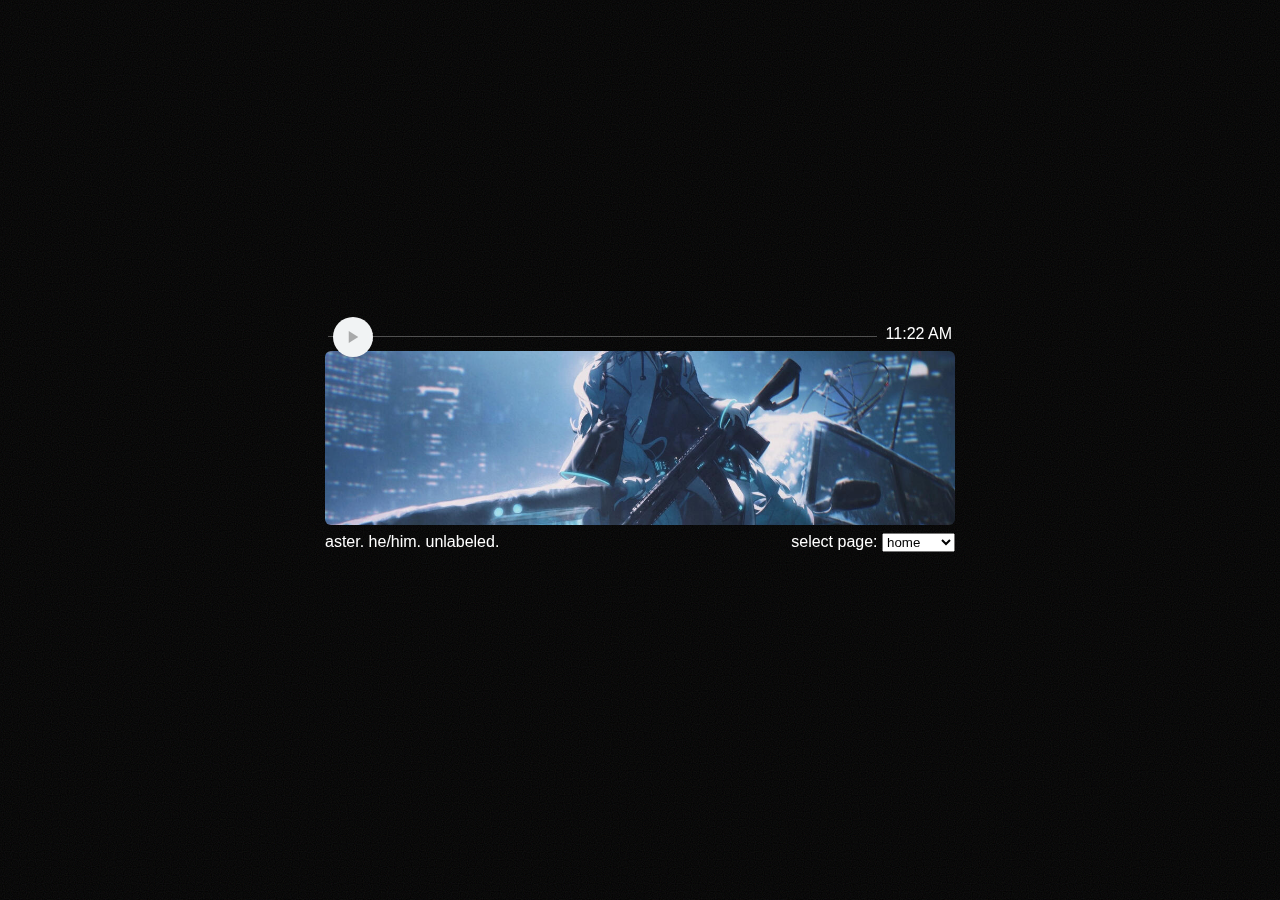
==== index.html @ 30c59725 "Update index.html" ====
<!DOCTYPE html>
<html lang="en">
  <head>
  <title>♥</title>
  <meta name="title" content="♥">
  <meta name="description" content="You don't have to rush, all a weary heart needs is love.">
  <link rel="icon" href="images/favicon.ico"/>

  <meta name="viewport" content="width=device-width, initial-scale=1">
  <meta property="og:type" content="website">
  <meta property="og:url" content="https://vixhr.github.io">
  <meta property="og:title" content="♥">
  <meta property="og:description" content="You don't have to rush, all a weary heart needs is love.">
  <meta property="og:image" content="https://pbs.twimg.com/media/FlfWrGZaUAIg7cq?format=jpg" />
  <meta name="twitter:card" content="summary_large_image"/>
  <meta name="twitter:url" content="https://vixhr.github.io">
  <meta name="twitter:title" content="♥">
  <meta name="twitter:description" content="You don't have to rush, all a weary heart needs is love.">              
  <meta name="twitter:image" content="https://pbs.twimg.com/media/FlfWrGZaUAIg7cq?format=jpg">
  <meta data-rh="true" name="twitter:image:width" content="1280">
  <meta data-rh="true" name="twitter:image:height" content="720">
    
  <link rel="stylesheet" href="/style.css">
  <link rel="preconnect" href="https://fonts.googleapis.com">
  <link rel="preconnect" href="https://fonts.gstatic.com" crossorigin>
  <link href="https://fonts.googleapis.com/css2?family=Be+Vietnam+Pro&display=swap" rel="stylesheet">
  <script src="script.js"></script>
  </head>
<body onload="myClock()">
  <div class="content">
    <div class="header container">
      <div id="currentTime"></div>
      <div class="audio"><audio src ="images/僕らだけのシャングリラ (Lofi Remix  Instrumental).mp3" autoplay loop controls></audio></div>
      <div class="headerImg"><img src="images/mikuHeader1.jpg"></div>
      <div class="container02">
        <div><p>aster. he/him. unlabeled.</p></div>
        <div><label for="pages">select page:</label>
      <select name="pages" id="pages" onchange="switchPage()"">
        <option value="home" selected>home</option>
        <option value="about">about</option>
        <option value="interests">interests</option>
        <option value="contact">contact</option>
      </select></div>
    </div>
    <div class="container" id="home"></div>
    <div class="container" id="about">
      <div>hello, im aster. i'm an admin for the project sekai fandom wiki, where i usually make card pages and do template editing. i wouldn't say i'm very good at coding because i do not know jack about javascript.<br>i have zero conversational skills and don't know what to say a lot of the time so i end up ghosting people pretty often im really sorry<br>i genuinely don't know what to put here stream bokura dake no shangri-la</div>
    </div>
    <div class="container" id="interests">
      <div>interests: <mark>blue archive, nijisanji, sutopuri, project sekai</mark>, vocaloid, enstars, persona, okegom, zelda, d4dj<br>oshis: mari, himari, ui (blue archive); shu, mysta, petra (2434); sutopuri hako oshi; kagamine len (kagamine len); noa (d4dj)</div>
    </div>
    <div class="container" id="contact">
      <div id="inner">
      <div>contact <ul><li><a href="https://twitter.com/iochi_mari">Twitter</a></li><li><a href="https://projectsekai.fandom.com/wiki/User:Vixhr">Fandom</a></li><li><a href="https://open.spotify.com/user/txa2ine7qtlr411kht236kty0?si=4d80a3d9299a4cef">Spotify</a></li><li><a href="https://github.com/vixhr">Github</a></li><li>Discord: Holic#0637</li></ul></div>
       <div>game IDs <ul><li>switch SW-4757-6124-3217</li><li>pjsekai 165714117024350216</li><li>enstars 6118550731</li><li>d4dj eyMBT777</li><!--<li>blue archive 5891298</li>--></ul></div>
    </div>
 </div>
  </div>
</body>
</html>
---- style.css ----
@media only screen and (max-width:540px) {
    body {font-size:10pt;}
    .container {width:100%!important;padding:10px;}
    .headerImg {width: 100%!important;height: 120px!important;}
    .audio {transform:scale(0.55) translateY(10px)!important;}
}
@media only screen and (min-width:700px) {
    body {font-size:14.5pt;}
}
@media only screen and (min-device-width:900px) {
    body {font-size:12pt;}
}

body {
    height: 100vh;
    background: black;
    margin: 0;
    color: white;
    font-family: '-apple-system', 'BlinkMacSystemFont', 'Segoe UI', 'Roboto', 'Helvetica Neue', 'Arial', sans-serif, 'Apple Color Emoji', 'Segoe UI Emoji', 'Segoe UI Symbol';
}

.header {
  position:relative;
}

.audio {
  position:absolute;
  top:-10px;
  left:3px;
  width:50px;
  height:50px;
  overflow:hidden;
  border-radius:50%;
  transform:scale(0.8)
}

audio {
  transform:translate(-2px, -2px)
}

ul {margin:0;}

audio::-webkit-media-controls-current-time-display {
  color: #f1f3f4;
}

audio::-webkit-media-controls-play-button {
  transform:scale(1.3)
}

a {
  color:#e6e6e6;;
  text-decoration:none;
  transition:0.2s all ease
}

a:hover {color:gray;}

.content {
    display: flex;
    min-height: 100vh;
    align-items: center;
    justify-content: center;
}

.container {
  width:630px;
}

#home { background:transparent;padding:0; }

#inner {
  display:grid;
  grid-template-columns:50% 50%;
}
.container:not(.header) {
    display:none;
    background: rgb(42 60 82 / 25%);
    border-radius: 5px;
    padding: 5px;
    animation:fadeIn 0.5s ease;
}

@keyframes fadeIn {
  0% {
    opacity:0;
  }
  100% {
    opacity:1;
  }
}

body::before {
    content: "";
    background-image: url('data:image/svg+xml;charset=utf8,%3Csvg%20viewBox%3D%220%200%20512%20512%22%20width%3D%22512%22%20height%3D%22512%22%20version%3D%221.1%22%20xmlns%3D%22http%3A%2F%2Fwww.w3.org%2F2000%2Fsvg%22%3E%20%3Cfilter%20id%3D%22noise%22%3E%20%3CfeTurbulence%20type%3D%22fractalNoise%22%20baseFrequency%3D%220.875%22%20result%3D%22noise%22%20%2F%3E%20%3CfeColorMatrix%20type%3D%22matrix%22%20values%3D%220.99609375%200%200%200%200%200%200.99609375%200%200%200%200%200%200.99609375%200%200%200%200%200%200.1015625%200%22%20%2F%3E%20%3C%2Ffilter%3E%20%3Crect%20filter%3D%22url%28%23noise%29%22%20x%3D%220%22%20y%3D%220%22%20width%3D%22512%22%20height%3D%22512%22%20fill%3D%22transparent%22%20opacity%3D%221%22%20%2F%3E%3C%2Fsvg%3E');
    width: 100vw;
    height: 100vh;
    position: fixed;
    display: block;
    pointer-events: none;
}

.container02 {
    display: flex;
    width: 100%;
    justify-content: space-between;
    align-items: center;
}

.headerImg {
    width: 39.375rem;
    height: 10.875rem;
    border-radius: 0.375rem;
    overflow: hidden;
    margin-bottom: 8px;
}

.headerImg img {
    height: 100%;
    width: 100%;
    object-fit: cover;
}

.container02 > div {
    height: 45px;
}

p {
    margin: 0;
}

option {
    padding: 0!important;
}

#currentTime {
    position: relative;
    cursor: default;
    margin: 3px 3px 5px 3px;
    text-align: right;
    height:21.6px;
}

#currentTime::before {
    content: "";
    border-bottom: 1px solid #ffffff4a;
    width: 88%;
    height: 11.5px;
    position: absolute;
    left: 0;
}

mark {
  background:rgb(97 141 178 / 20%);
  color:currentColor;
}
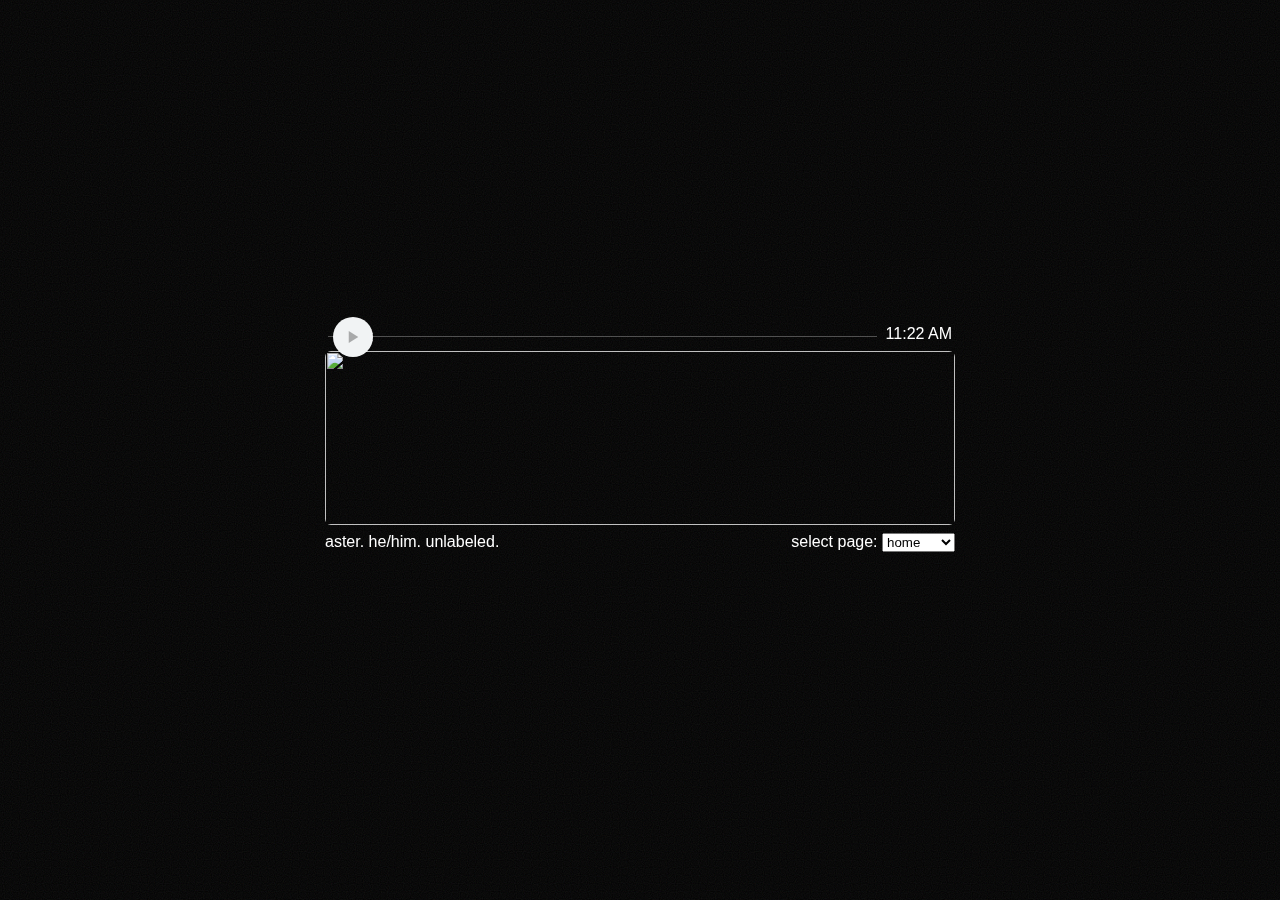
==== commit 1e7c9376: "Update index.html" ====
--- a/index.html
+++ b/index.html
@@ -31,7 +31,7 @@
     <div class="header container">
       <div id="currentTime"></div>
       <div class="audio"><audio src ="images/僕らだけのシャングリラ (Lofi Remix  Instrumental).mp3" autoplay loop controls></audio></div>
-      <div class="headerImg"><img src="images/mikuHeader1.jpg"></div>
+      <div class="headerImg"><img src="https://lh3.googleusercontent.com/drive-viewer/AFDK6gNpdcWNLtJhmRL1AZph7WTKxed9G0le15ASR33HlU4hRPvpOElYtH-Wb0BdIf1Z3CrzpYEUtnejK82pnOPgdaTq8_OZ=w1920-h942"></div>
       <div class="container02">
         <div><p>aster. he/him. unlabeled.</p></div>
         <div><label for="pages">select page:</label>
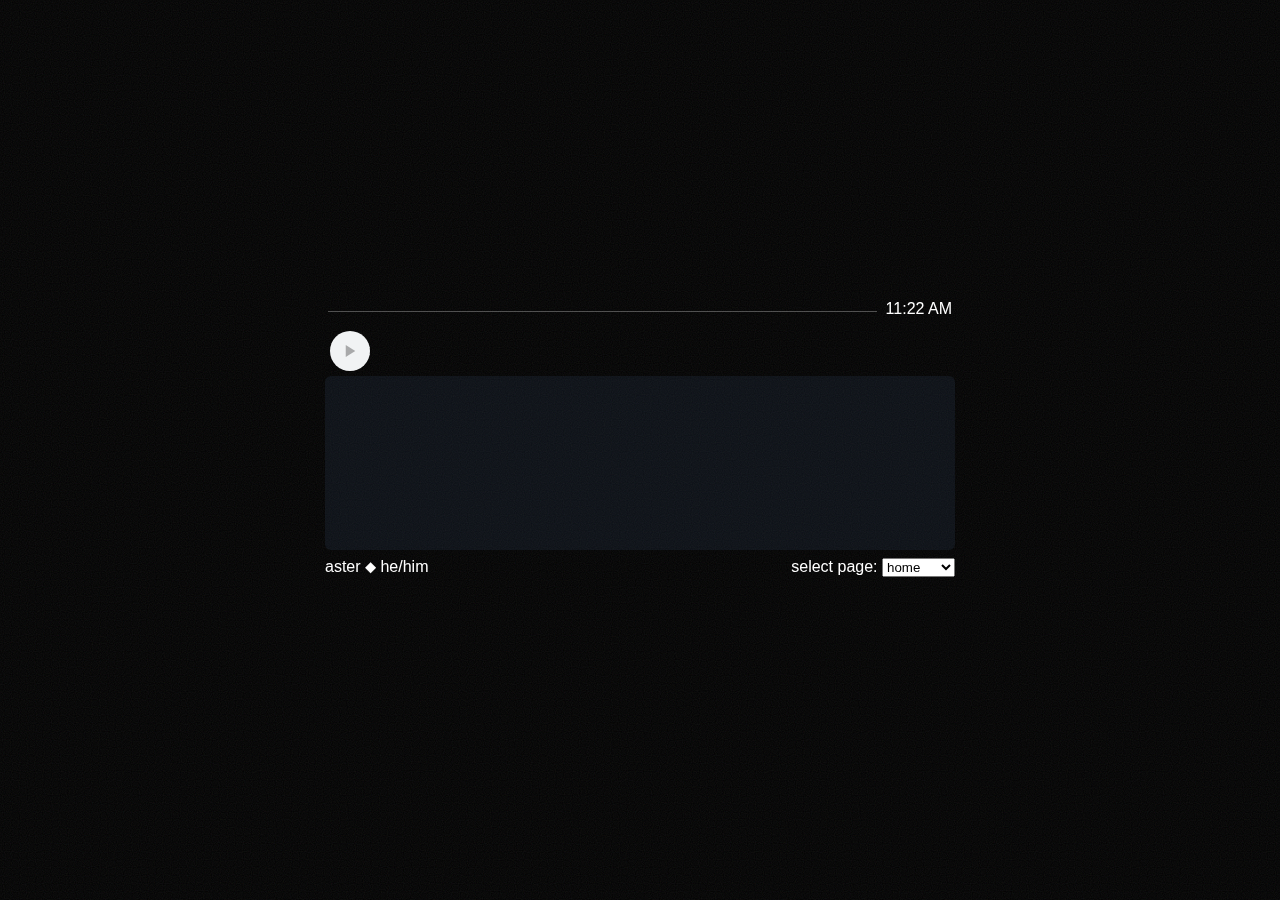
==== commit 32d1c01b: "Update index.html" ====
--- a/index.html
+++ b/index.html
@@ -31,9 +31,9 @@
     <div class="header container">
       <div id="currentTime"></div>
       <div class="audio"><audio src ="images/僕らだけのシャングリラ (Lofi Remix  Instrumental).mp3" autoplay loop controls></audio></div>
-      <div class="headerImg"><img src="https://lh3.googleusercontent.com/drive-viewer/AFDK6gNpdcWNLtJhmRL1AZph7WTKxed9G0le15ASR33HlU4hRPvpOElYtH-Wb0BdIf1Z3CrzpYEUtnejK82pnOPgdaTq8_OZ=w1920-h942"></div>
+      <div class="headerImg"><div class="live2d-crop"><video src="Serika (New Year) Live2D.mp4" autoplay loop muted></div></div>
       <div class="container02">
-        <div><p>aster. he/him. unlabeled.</p></div>
+        <div><p>aster ⬥ he/him</p></div>
         <div><label for="pages">select page:</label>
       <select name="pages" id="pages" onchange="switchPage()"">
         <option value="home" selected>home</option>
@@ -47,12 +47,12 @@
       <div>hello, im aster. i'm an admin for the project sekai fandom wiki, where i usually make card pages and do template editing. i wouldn't say i'm very good at coding because i do not know jack about javascript.<br>i have zero conversational skills and don't know what to say a lot of the time so i end up ghosting people pretty often im really sorry<br>i genuinely don't know what to put here stream bokura dake no shangri-la</div>
     </div>
     <div class="container" id="interests">
-      <div>interests: <mark>blue archive, nijisanji, sutopuri, project sekai</mark>, vocaloid, enstars, persona, okegom, zelda, d4dj<br>oshis: mari, himari, ui (blue archive); shu, mysta, petra (2434); sutopuri hako oshi; kagamine len (kagamine len); noa (d4dj)</div>
+      <div>interests: <mark>blue archive, nijisanji, sutopuri, project sekai</mark>, vocaloid, enstars, yttd, persona, okegom, zelda, d4dj<br>oshis: mari, himari, ui (blue archive); shu, mysta, petra (2434); sutopuri hako oshi; kagamine len (kagamine len); noa (d4dj)</div>
     </div>
     <div class="container" id="contact">
       <div id="inner">
       <div>contact <ul><li><a href="https://twitter.com/iochi_mari">Twitter</a></li><li><a href="https://projectsekai.fandom.com/wiki/User:Vixhr">Fandom</a></li><li><a href="https://open.spotify.com/user/txa2ine7qtlr411kht236kty0?si=4d80a3d9299a4cef">Spotify</a></li><li><a href="https://github.com/vixhr">Github</a></li><li>Discord: Holic#0637</li></ul></div>
-       <div>game IDs <ul><li>switch SW-4757-6124-3217</li><li>pjsekai 165714117024350216</li><li>enstars 6118550731</li><li>d4dj eyMBT777</li><!--<li>blue archive 5891298</li>--></ul></div>
+       <div>game IDs <ul><li>switch SW-4757-6124-3217</li><li>pjsekai 165714117024350216</li><li>enstars 6118550731</li><li>d4dj eyMBT777</li><li>blue archive AKYOERUC</li></ul></div>
     </div>
  </div>
   </div>
--- a/style.css
+++ b/style.css
@@ -1,16 +1,18 @@
-@media only screen and (max-width:540px) {
+@media only screen and (max-device-width:540px) {
     body {font-size:10pt;}
     .container {width:100%!important;padding:10px;}
     .headerImg {width: 100%!important;height: 120px!important;}
     .audio {transform:scale(0.55) translateY(10px)!important;}
+    .audio-text {display:block!important;}
+    .live2d-crop { transform:translateY(-32px) }
 }
-@media only screen and (min-width:700px) {
+@media only screen and (min-device-width:700px) {
     body {font-size:14.5pt;}
 }
 @media only screen and (min-device-width:900px) {
     body {font-size:12pt;}
+    .live2d-crop { transform:translateY(-60px) }
 }
-
 body {
     height: 100vh;
     background: black;
@@ -23,22 +25,20 @@
   position:relative;
 }
 
+.audio-wrapper {display:flex;align-items:center;position:absolute;top:-10px;left:3px;gap:9px;}
+.audio-text { display:none;}
 .audio {
-  position:absolute;
-  top:-10px;
-  left:3px;
   width:50px;
   height:50px;
   overflow:hidden;
   border-radius:50%;
-  transform:scale(0.8)
+  transform:scale(0.8);
+  z-index:+1;
 }
 
 audio {
   transform:translate(-2px, -2px)
 }
-
-ul {margin:0;}
 
 audio::-webkit-media-controls-current-time-display {
   color: #f1f3f4;
@@ -69,7 +69,7 @@
 
 #home { background:transparent;padding:0; }
 
-#inner {
+.inner {
   display:grid;
   grid-template-columns:50% 50%;
 }
@@ -79,6 +79,10 @@
     border-radius: 5px;
     padding: 5px;
     animation:fadeIn 0.5s ease;
+}
+
+.clickable {
+  background:rgb(42 60 82 / 25%);
 }
 
 @keyframes fadeIn {
@@ -93,8 +97,8 @@
 body::before {
     content: "";
     background-image: url('data:image/svg+xml;charset=utf8,%3Csvg%20viewBox%3D%220%200%20512%20512%22%20width%3D%22512%22%20height%3D%22512%22%20version%3D%221.1%22%20xmlns%3D%22http%3A%2F%2Fwww.w3.org%2F2000%2Fsvg%22%3E%20%3Cfilter%20id%3D%22noise%22%3E%20%3CfeTurbulence%20type%3D%22fractalNoise%22%20baseFrequency%3D%220.875%22%20result%3D%22noise%22%20%2F%3E%20%3CfeColorMatrix%20type%3D%22matrix%22%20values%3D%220.99609375%200%200%200%200%200%200.99609375%200%200%200%200%200%200.99609375%200%200%200%200%200%200.1015625%200%22%20%2F%3E%20%3C%2Ffilter%3E%20%3Crect%20filter%3D%22url%28%23noise%29%22%20x%3D%220%22%20y%3D%220%22%20width%3D%22512%22%20height%3D%22512%22%20fill%3D%22transparent%22%20opacity%3D%221%22%20%2F%3E%3C%2Fsvg%3E');
-    width: 100vw;
-    height: 100vh;
+    width: 100%;
+    height: 100%;
     position: fixed;
     display: block;
     pointer-events: none;
@@ -113,12 +117,14 @@
     border-radius: 0.375rem;
     overflow: hidden;
     margin-bottom: 8px;
+    background: rgb(42 60 82 / 25%);
 }
 
-.headerImg img {
+.headerImg img, .headerImg video {
     height: 100%;
     width: 100%;
     object-fit: cover;
+    pointer-events: none;
 }
 
 .container02 > div {
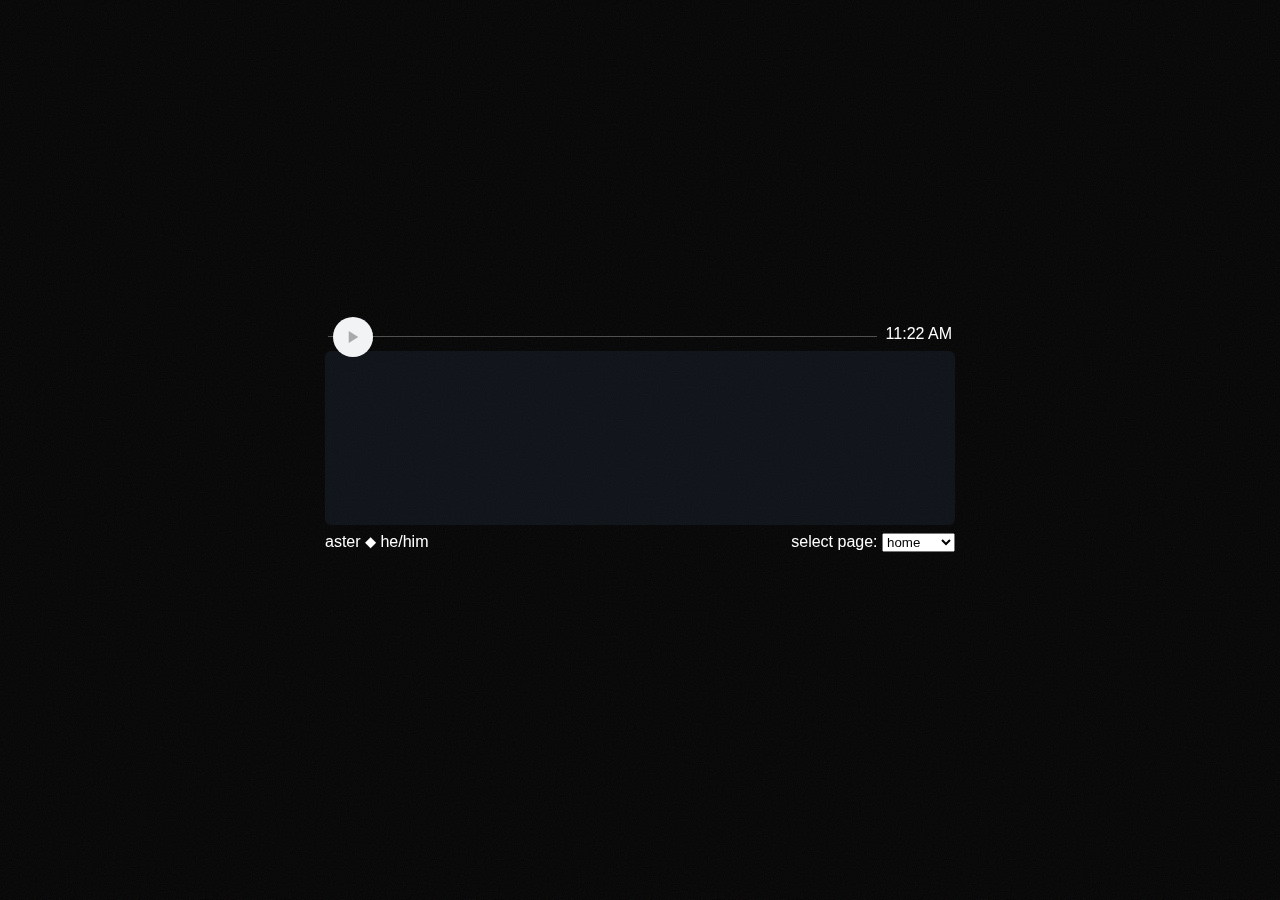
==== commit 1f567dd5: "Update index.html" ====
--- a/index.html
+++ b/index.html
@@ -30,8 +30,8 @@
   <div class="content">
     <div class="header container">
       <div id="currentTime"></div>
-      <div class="audio"><audio src ="images/僕らだけのシャングリラ (Lofi Remix  Instrumental).mp3" autoplay loop controls></audio></div>
-      <div class="headerImg"><div class="live2d-crop"><video src="Serika (New Year) Live2D.mp4" autoplay loop muted></div></div>
+      <div class="audio-wrapper"><div class="audio"><audio src="images/僕らだけのシャングリラ (Lofi Remix  Instrumental).mp3" autoplay loop controls></audio></div></div>
+      <div class="headerImg"><div class="live2d-crop"><video src="images/Serika (New Year) Live2D.mp4" autoplay loop muted></div></div>
       <div class="container02">
         <div><p>aster ⬥ he/him</p></div>
         <div><label for="pages">select page:</label>
